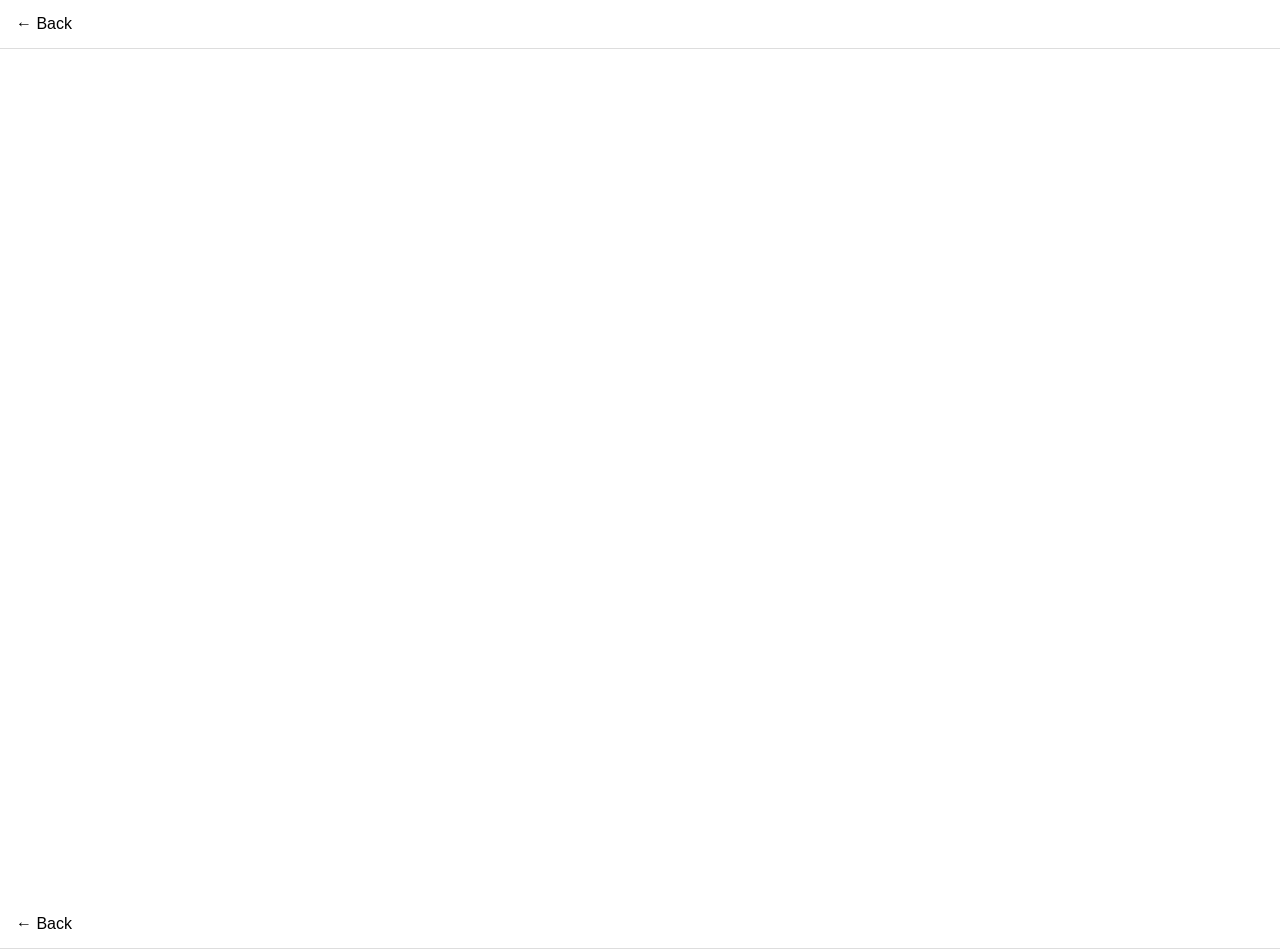
==== help/index.html @ f7e8d52b "Create index.html" ====
<!DOCTYPE html>
<html lang="en">
<head>
  <meta charset="utf-8">
  <meta name="viewport" content="width=device-width, initial-scale=1">
  <title>Help</title>
  <style>
    html, body { margin: 0; height: 100%; }
    .help-header { height: 48px; display: flex; align-items: center; padding: 0 16px; font-family: sans-serif; border-bottom: 1px solid #ddd; }
    .help-header a { text-decoration: none; color: inherit; }
    iframe { display: block; width: 100%; height: calc(100% - 49px); border: 0; }
  </style>
</head>
<body>
  <div class="help-header"><a href="/">← Back</a></div>
  <iframe
    src="https://rapture.stonly.com/kb/guide/en/iframe-64nn6Q6m5i/Steps/6101490"
    title="Help guide"
    allow="clipboard-write; fullscreen"
    loading="lazy">
  </iframe>
<div class="help-header"><a href="../">← Back</a></div>
</body>
</html>
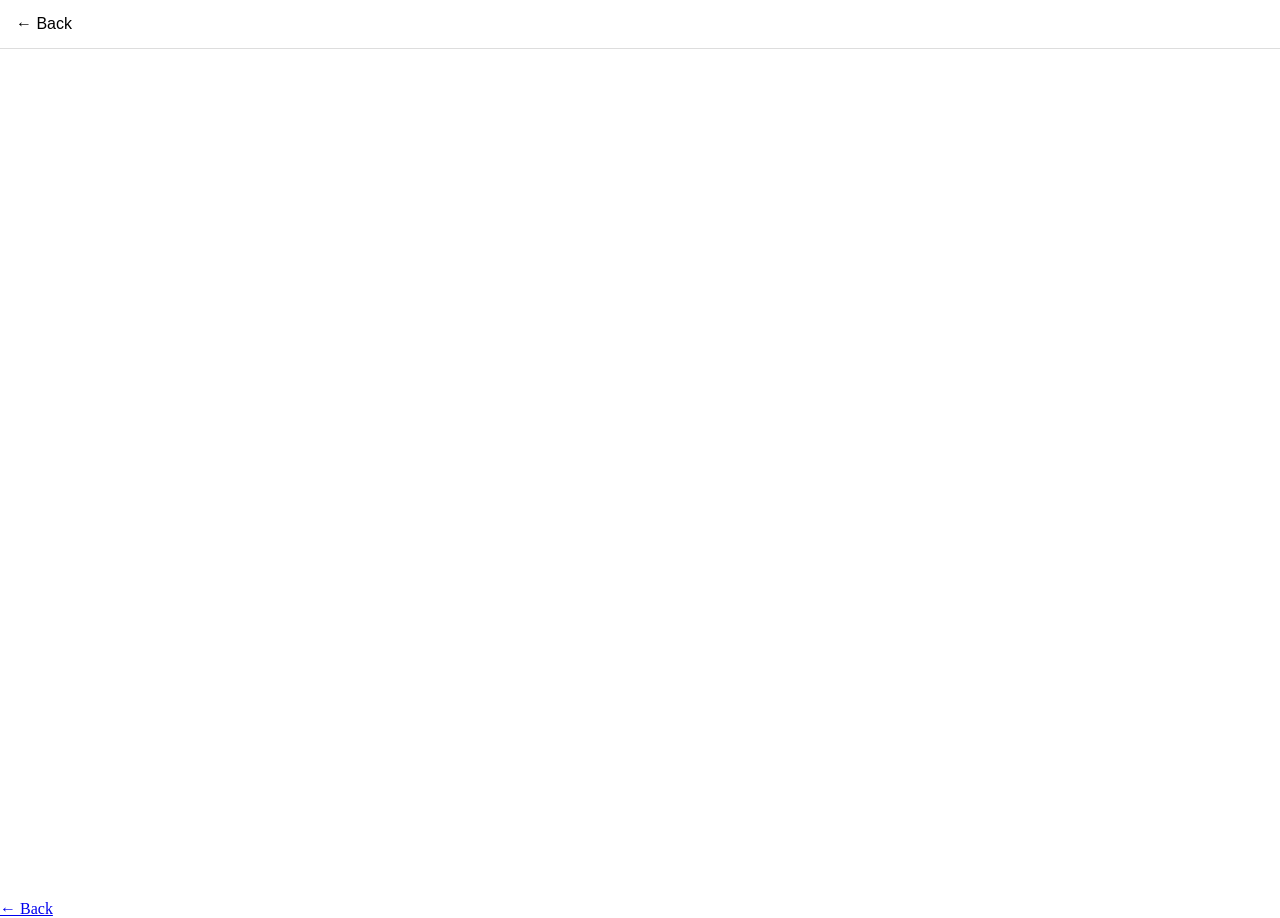
==== commit 5d6fcfe5: "Update index.html" ====
--- a/help/index.html
+++ b/help/index.html
@@ -19,6 +19,6 @@
     allow="clipboard-write; fullscreen"
     loading="lazy">
   </iframe>
-<div class="help-header"><a href="../">← Back</a></div>
+<a href="https://ludoprt.github.io/neinnein/">← Back</a>
 </body>
 </html>
